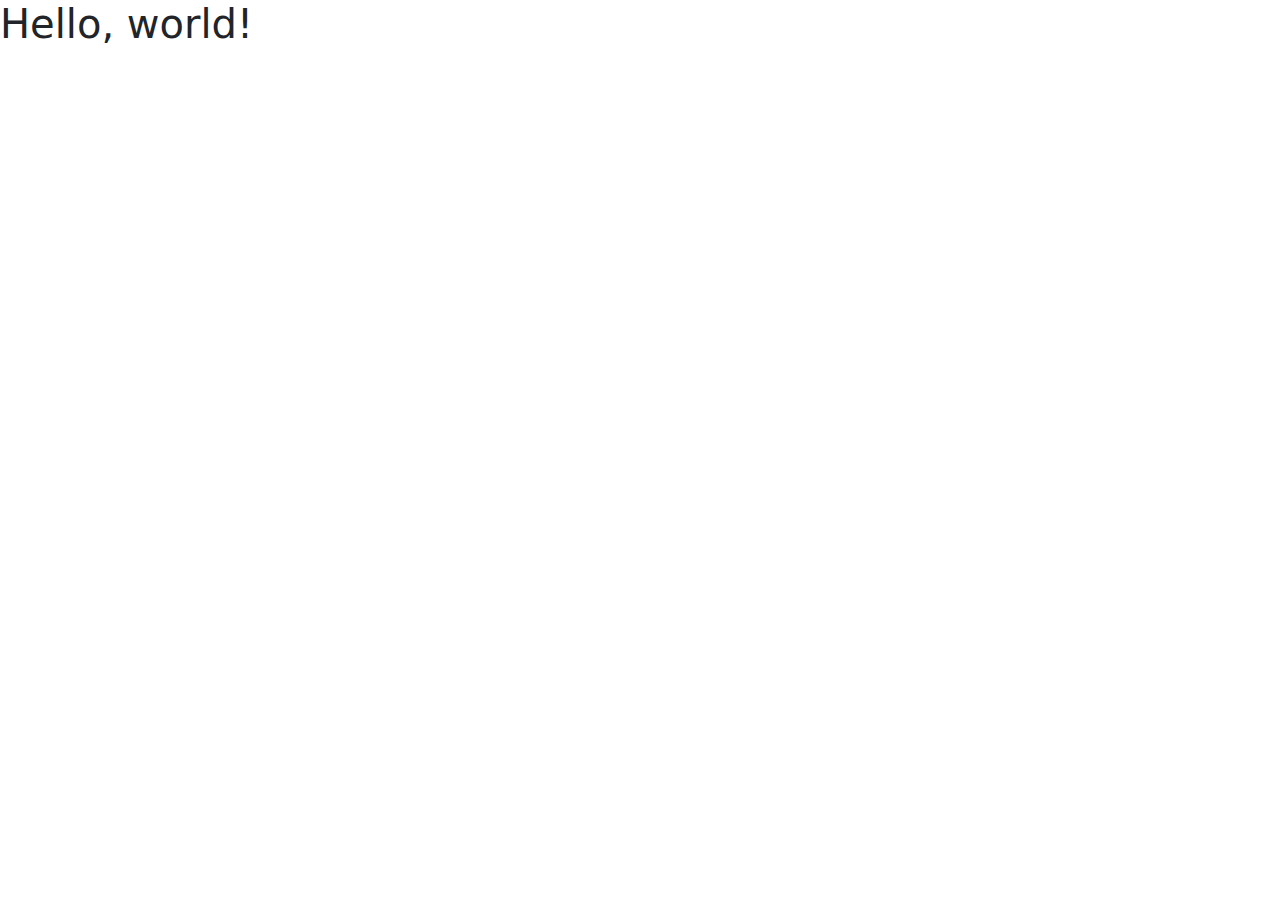
==== unidad2/Bootstrap/index.html @ 0e5662fb "Uso de bootstrap" ====
<!doctype html>
<html lang="en">
  <head>
    <meta charset="utf-8">
    <meta name="viewport" content="width=device-width, initial-scale=1">
    <title>Bootstrap demo</title>
    <link href="https://cdn.jsdelivr.net/npm/bootstrap@5.3.3/dist/css/bootstrap.min.css" rel="stylesheet" integrity="sha384-QWTKZyjpPEjISv5WaRU9OFeRpok6YctnYmDr5pNlyT2bRjXh0JMhjY6hW+ALEwIH" crossorigin="anonymous">
  </head>
  <body>
    <h1>Hello, world!</h1>
    <script src="https://cdn.jsdelivr.net/npm/bootstrap@5.3.3/dist/js/bootstrap.bundle.min.js" integrity="sha384-YvpcrYf0tY3lHB60NNkmXc5s9fDVZLESaAA55NDzOxhy9GkcIdslK1eN7N6jIeHz" crossorigin="anonymous"></script>
  </body>
</html>
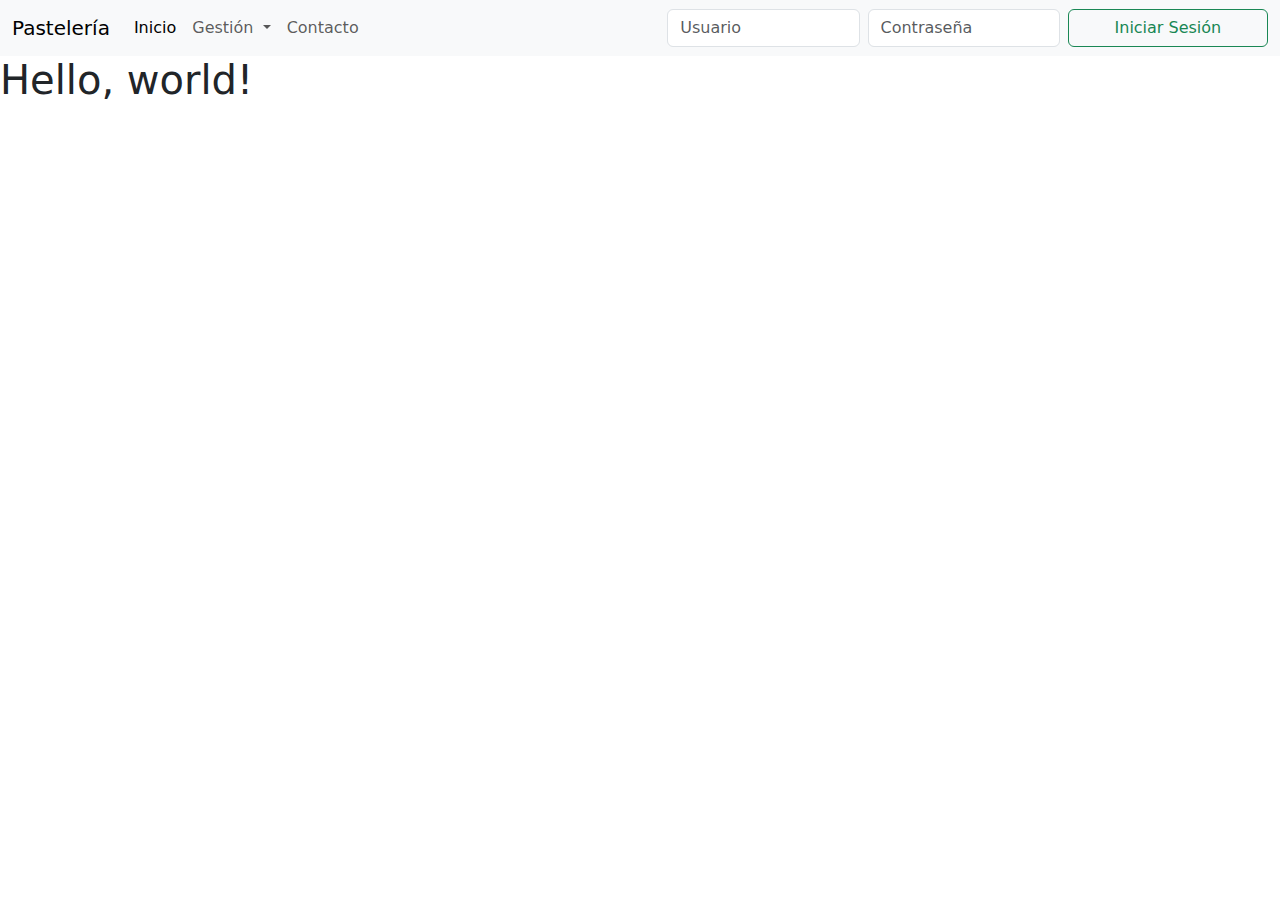
==== commit 04747e25: "Uso de boostrap" ====
--- a/unidad2/Bootstrap/index.html
+++ b/unidad2/Bootstrap/index.html
@@ -4,10 +4,52 @@
     <meta charset="utf-8">
     <meta name="viewport" content="width=device-width, initial-scale=1">
     <title>Bootstrap demo</title>
-    <link href="https://cdn.jsdelivr.net/npm/bootstrap@5.3.3/dist/css/bootstrap.min.css" rel="stylesheet" integrity="sha384-QWTKZyjpPEjISv5WaRU9OFeRpok6YctnYmDr5pNlyT2bRjXh0JMhjY6hW+ALEwIH" crossorigin="anonymous">
+    <!--<link href="https://cdn.jsdelivr.net/npm/bootstrap@5.3.3/dist/css/bootstrap.min.css" rel="stylesheet" integrity="sha384-QWTKZyjpPEjISv5WaRU9OFeRpok6YctnYmDr5pNlyT2bRjXh0JMhjY6hW+ALEwIH" crossorigin="anonymous">-->
+    <link rel="stylesheet" href="css/bootstrap.min.css">
   </head>
   <body>
-    <h1>Hello, world!</h1>
-    <script src="https://cdn.jsdelivr.net/npm/bootstrap@5.3.3/dist/js/bootstrap.bundle.min.js" integrity="sha384-YvpcrYf0tY3lHB60NNkmXc5s9fDVZLESaAA55NDzOxhy9GkcIdslK1eN7N6jIeHz" crossorigin="anonymous"></script>
+    <header>
+      <nav class="navbar navbar-expand-lg bg-body-tertiary">
+        <div class="container-fluid">
+          <a class="navbar-brand" href="#">Pastelería</a>
+          <button class="navbar-toggler" type="button" data-bs-toggle="collapse" data-bs-target="#navbarSupportedContent" aria-controls="navbarSupportedContent" aria-expanded="false" aria-label="Toggle navigation">
+            <span class="navbar-toggler-icon"></span>
+          </button>
+          <div class="collapse navbar-collapse" id="navbarSupportedContent">
+            <ul class="navbar-nav me-auto mb-2 mb-lg-0">
+              <li class="nav-item">
+                <a class="nav-link active" aria-current="page" href="#">Inicio</a>
+              </li>
+              <li class="nav-item dropdown">
+                <a class="nav-link dropdown-toggle" href="#" role="button" data-bs-toggle="dropdown" aria-expanded="false">
+                  Gestión
+                </a>
+                <ul class="dropdown-menu">
+                  <li><a class="dropdown-item" href="#">Usuarios</a></li>
+                  <li><a class="dropdown-item" href="#">Productos</a></li>
+                </ul>
+              </li>
+              <li class="nav-item">
+                <a class="nav-link">Contacto</a>
+              </li>
+            </ul>
+            <form class="d-flex" role="search">
+              <input class="form-control me-2" type="text" placeholder="Usuario" aria-label="Usuario">
+              <input class="form-control me-2" type="text" placeholder="Contraseña" aria-label="Contraseña">
+              <button class="btn btn-outline-success col-4" type="submit">Iniciar Sesión</button>
+            </form>
+          </div>
+        </div>
+      </nav>
+    </header>
+    <main>
+      <h1>Hello, world!</h1>
+    </main>
+    <footer>
+
+    </footer>
+    
+    <!--<script src="https://cdn.jsdelivr.net/npm/bootstrap@5.3.3/dist/js/bootstrap.bundle.min.js" integrity="sha384-YvpcrYf0tY3lHB60NNkmXc5s9fDVZLESaAA55NDzOxhy9GkcIdslK1eN7N6jIeHz" crossorigin="anonymous"></script>-->
+    <script src="js/bootstrap.bundle.min.js"></script>
   </body>
 </html>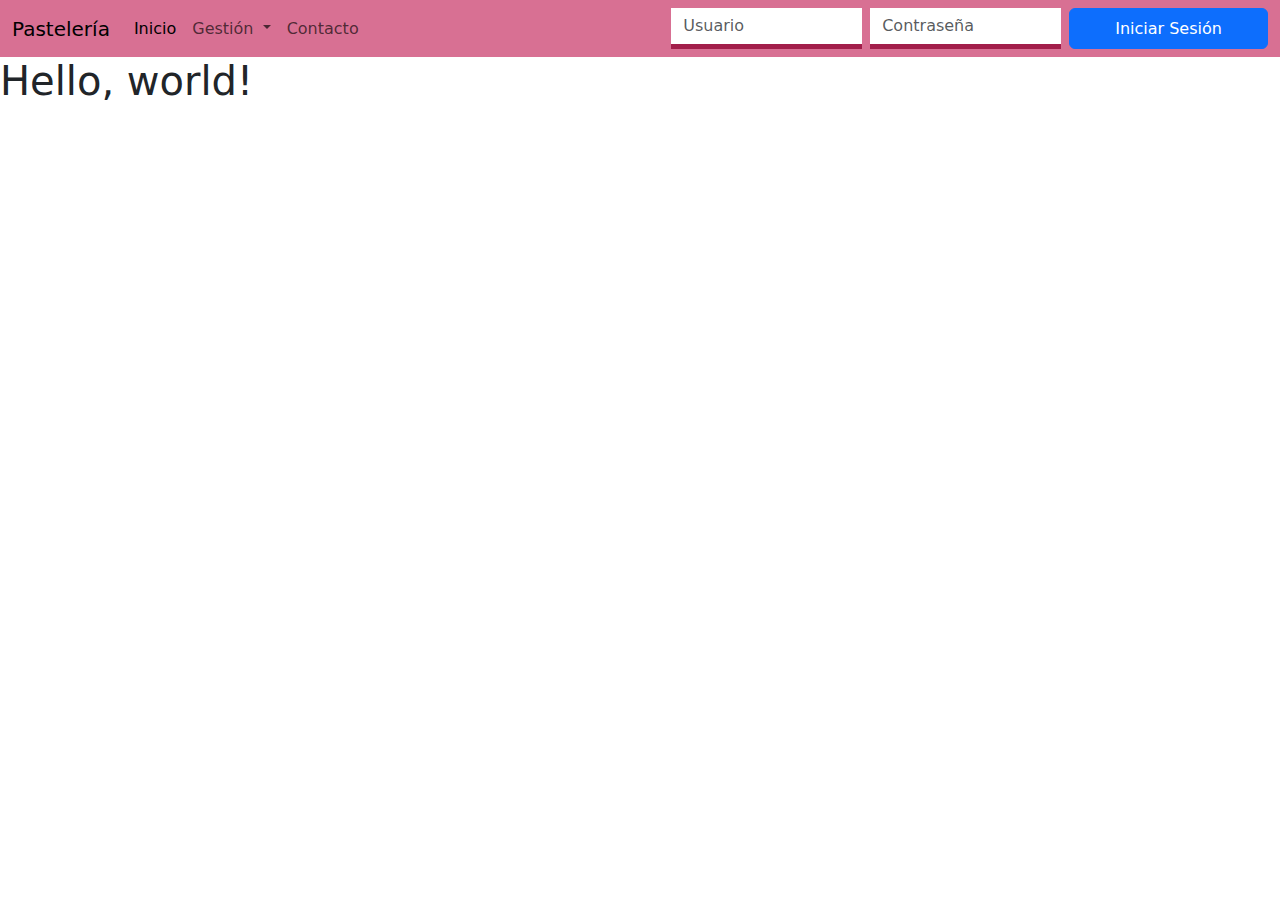
==== commit 5c1d6f57: "Uso de bootstrap" ====
--- a/unidad2/Bootstrap/index.html
+++ b/unidad2/Bootstrap/index.html
@@ -6,10 +6,11 @@
     <title>Bootstrap demo</title>
     <!--<link href="https://cdn.jsdelivr.net/npm/bootstrap@5.3.3/dist/css/bootstrap.min.css" rel="stylesheet" integrity="sha384-QWTKZyjpPEjISv5WaRU9OFeRpok6YctnYmDr5pNlyT2bRjXh0JMhjY6hW+ALEwIH" crossorigin="anonymous">-->
     <link rel="stylesheet" href="css/bootstrap.min.css">
+    <link rel="stylesheet" href="css/estilos.css">
   </head>
   <body>
     <header>
-      <nav class="navbar navbar-expand-lg bg-body-tertiary">
+      <nav class="navbar navbar-expand-lg bg-pink">
         <div class="container-fluid">
           <a class="navbar-brand" href="#">Pastelería</a>
           <button class="navbar-toggler" type="button" data-bs-toggle="collapse" data-bs-target="#navbarSupportedContent" aria-controls="navbarSupportedContent" aria-expanded="false" aria-label="Toggle navigation">
@@ -36,7 +37,7 @@
             <form class="d-flex" role="search">
               <input class="form-control me-2" type="text" placeholder="Usuario" aria-label="Usuario">
               <input class="form-control me-2" type="text" placeholder="Contraseña" aria-label="Contraseña">
-              <button class="btn btn-outline-success col-4" type="submit">Iniciar Sesión</button>
+              <button class="btn btn-primary col-4" type="submit">Iniciar Sesión</button>
             </form>
           </div>
         </div>
--- a/unidad2/Bootstrap/css/estilos.css
+++ b/unidad2/Bootstrap/css/estilos.css
@@ -0,0 +1,12 @@
+:root{
+    --fondo:#d87093;
+}
+.bg-pink{
+    background-color:var(--fondo);
+}
+
+nav .form-control{
+    border-radius: 0;
+    border:none;
+    border-bottom: 5px solid rgb(162, 30, 74);
+}